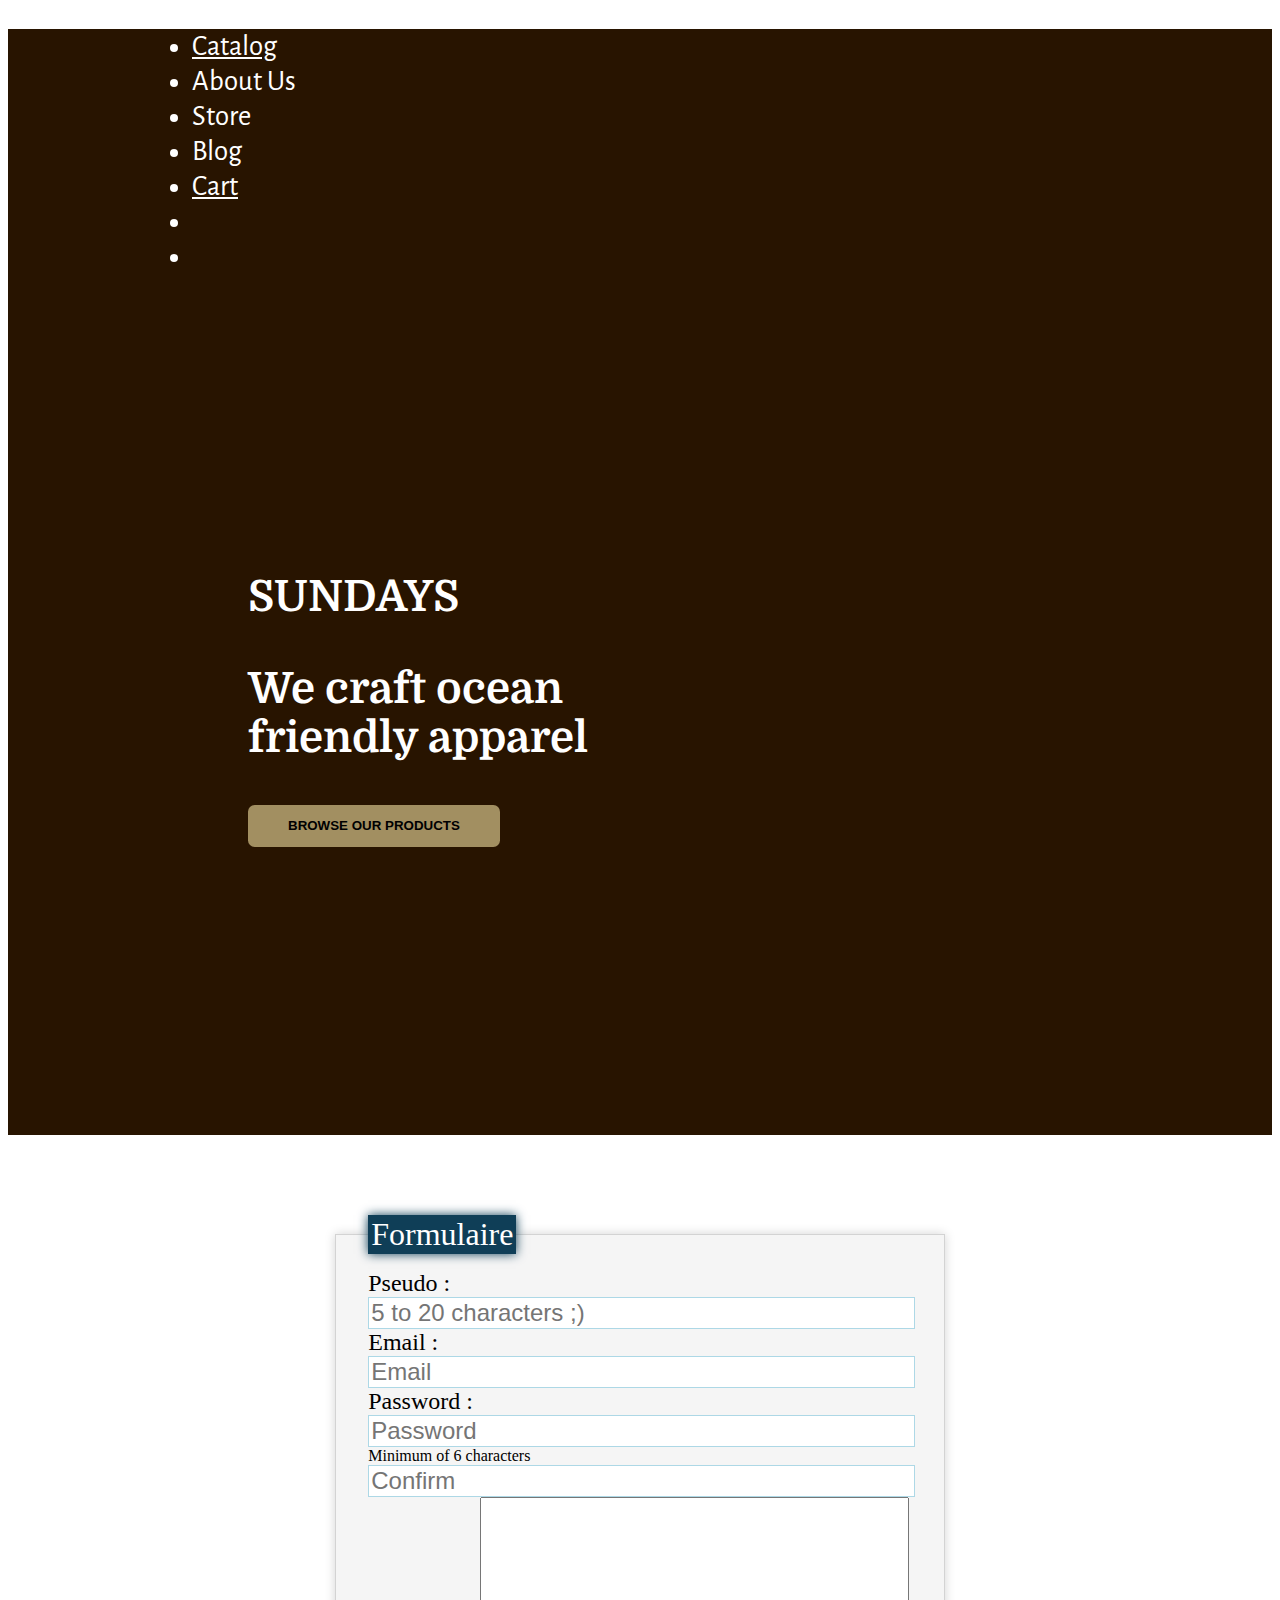
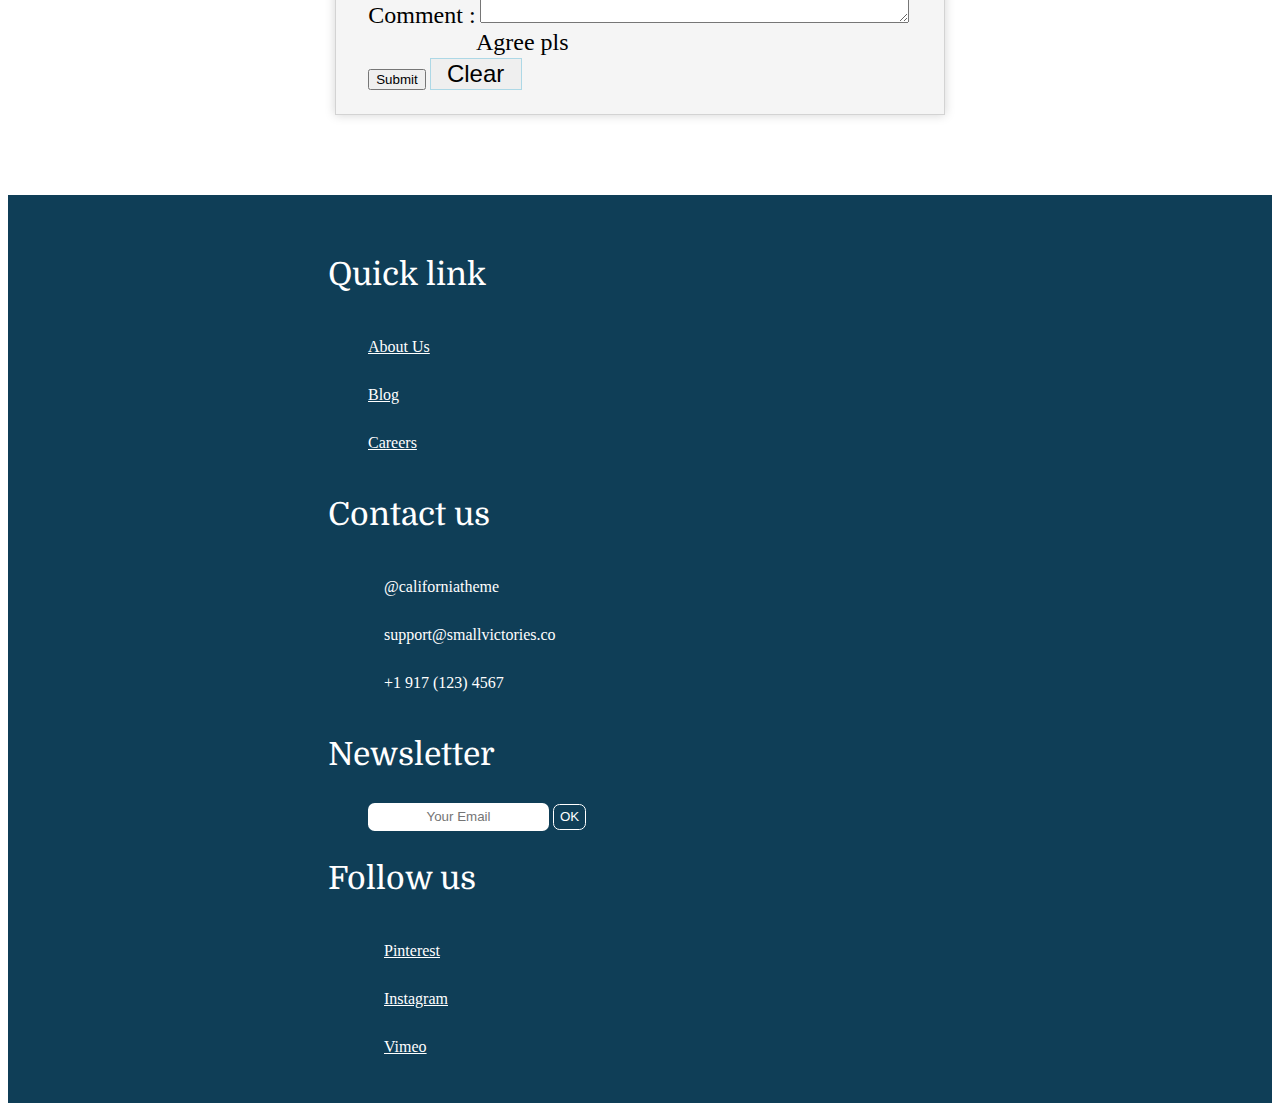
==== contact.html @ 419afc49 "add contact" ====
<!DOCTYPE html>
<html>

<head>
    <meta charset="utf-8">
    <meta name="viewport" content="width=device-width, initial-scale=1.0">
    <title>sass_inte</title>
    <link rel="stylesheet" href="./static/external/bower_components/bootstrap/dist/css/bootstrap.min.css">
    <link rel="stylesheet" href="./static/external/font-awesome-4.7.0/css/font-awesome.min.css">
    <link href="https://fonts.googleapis.com/css?family=Domine" rel="stylesheet">
    <link href="https://fonts.googleapis.com/css?family=Alegreya+Sans:100" rel="stylesheet">
    <link rel="stylesheet" href="./static/css/style.css">
</head>

<body>

    <div class="container-fluid">
        <div class="row monHeader">
            <div class="col-md-12 text-center">
                <ul class="list-inline text-center">
                    <li><a href="index.html">Catalog</a></li>
                    <li>About Us</li>
                    <li>Store</li>
                    <li>Blog</li>
                    <li><a href="panier.html">Cart</a></li>
                    <li class="pull-right"><span class="glyphicon glyphicon-search" aria-hidden="true"></span></li>
                    <li class="pull-right"><a href="contact.html"><span class="glyphicon glyphicon-user" aria-hidden="true"></span></a></li>
                </ul>
                <div class="marginHeader">
                    <h1 class="text-center">Sundays</h1>
                    <h2 class="text-center">We craft ocean <br> friendly apparel</h2>
                    <button type="button" name="button">Browse our products</button>
                </div>
                <div class=" glyphicon glyphicon-menu-down pull-right"></div>
            </div>
        </div>
    </div>
        <!-- /.row -->
            <div class="container">
                <div class="row">
                    <div class="col-md-12">
                        <fieldset>
                            <legend class="text-center">Formulaire</legend>
                            <form data-toggle="validator" role="form">
                                <div class="form-group">
                                    <label for="inputName" class="control-label">Pseudo :</label>
                                    <input type="text" class="form-control" id="inputName" maxlength="20" data-minlength="5" placeholder="5 to 20 characters ;)" required>
                                </div>
                                <div class="form-group">
                                    <label for="inputEmail" class="control-label">Email :</label>
                                    <input type="email" class="form-control" id="inputEmail" placeholder="Email" data-error="Srsly bro..." required>
                                    <div class="help-block with-errors"></div>
                                </div>
                                <div class="form-group">
                                    <label for="inputPassword" class="control-label">Password :</label>
                                    <div class="form-inline row">
                                        <div class="form-group col-sm-6">
                                            <input type="password" data-minlength="6" class="form-control" id="inputPassword" placeholder="Password" required>
                                            <div class="help-block">Minimum of 6 characters</div>
                                        </div>
                                        <div class="form-group col-sm-6">
                                            <input type="password" class="form-control" id="inputPasswordConfirm" data-match="#inputPassword" data-match-error="Whoops, same pwd pls =)" placeholder="Confirm" required>
                                            <div class="help-block with-errors"></div>
                                        </div>
                                        <div class="form-group col-sm-12">
                                            <label>Comment :</label>
                                            <textarea name="name" rows="8" cols="51"></textarea>
                                        </div>
                                    </div>
                                </div>
                                <div class="form-group">
                                    <div class="checkbox">
                                        <label>
                                            <input type="checkbox" id="terms" data-error="AGREEEEEEE OMG :B" required>
                                            Agree pls
                                          </label>
                                        <div class="help-block with-errors"></div>
                                    </div>
                                </div>
                                <div class="form-group">
                                    <button type="submit" class="btn btn-primary">Submit</button>
                                    <input type="reset" name="" value="Clear" class="btn btn-danger">
                                    <a href="http://shafou.com" data-toggle="tooltip" title="Hidden link r u sure u wanna click ? ( ͡° ͜ʖ ͡°)"><div id="hidden"></div></a>
                                </div>
                            </form>
                        </fieldset>
                    </div>
                </div>
            </div>
    <div class="container-fluid">

        <div class="row monFooter">
            <div class="col-sm-6 col-md-3">
                <dl>
                    <dt>Quick link</dt>
                    <dd>
                        <ul>
                            <li><a href="#">About Us</a></li>
                            <li><a href="#">Blog</a></li>
                            <li><a href="#">Careers</a></li>
                        </ul>
                    </dd>
                </dl>
            </div>
            <div class="col-sm-6 col-md-3">
                <dl>
                    <dt>Contact us</dt>
                    <dd>
                        <ul>
                            <li><i class="fa fa-twitter" aria-hidden="true"></i>@californiatheme</li>
                            <li><i class="fa fa-envelope" aria-hidden="true"></i>support@smallvictories.co</li>
                            <li><i class="fa fa-phone" aria-hidden="true"></i>+1 917 (123) 4567</li>
                        </ul>
                    </dd>
                </dl>
            </div>
            <div class="col-sm-6 col-md-3">
                <dl>
                    <dt>Newsletter</dt>
                    <dd>
                        <input type="email" name="user_mail" placeholder="Your Email" class="champ">
                        <button type="button" name="button">OK</button>
                    </dd>
                </dl>
            </div>
            <div class="col-sm-6 col-md-3">
                <dl>
                    <dt>Follow us</dt>
                    <dd>
                        <ul>
                            <li><a href="#"><i class="fa fa-pinterest-square" aria-hidden="true"></i>Pinterest</a></li>
                            <li><a href="#"><i class="fa fa-instagram" aria-hidden="true"></i>Instagram</a></li>
                            <li><a href="#"><i class="fa fa-vimeo-square" aria-hidden="true"></i>Vimeo</a></li>
                        </ul>
                    </dd>
                </dl>
            </div>

        </div>
    </div>
    <!-- /.container -->
    <script rel="stylesheet" src="./static/external/bower_components/jquery/dist/jquery.js"></script>
    <script src="./static/external/bootstrap/dist/js/bootstrap.min.js"></script>
    <script src="./static/external/bootstrap-validator/dist/validator.min.js">
    </script>
    <script src="./static/external/pwstrength-bootstrap/dist/pwstrength-bootstrap.min.js">
    </script>
    <script src="./static/js/script.js"></script>
</body>

</html>
---- static/css/style.css ----
.monHeader {
  background-color: #281400; }
  .monHeader .list-inline {
    color: white;
    margin-left: 5em;
    font-size: 1.8em;
    font-family: 'Alegreya Sans', sans-serif; }
    .monHeader .list-inline span {
      padding: 1em;
      font-size: 0.7em; }
  .monHeader .marginHeader {
    padding: 15em;
    color: white;
    font-family: 'Domine', serif; }
    .monHeader .marginHeader button,
    .monHeader .marginHeader h1 {
      text-transform: uppercase; }
    .monHeader .marginHeader h1,
    .monHeader .marginHeader h2 {
      font-weight: bold;
      font-size: 2.7em;
      margin-bottom: 1em; }
    .monHeader .marginHeader button {
      background-color: #A28F61;
      border-radius: 0.5em;
      padding: 1em 3em;
      border: none;
      font-weight: bold; }
  .monHeader .glyphicon-menu-down {
    padding: 1em;
    font-size: 1.5em;
    color: white; }
  .monHeader a {
    color: white; }

h3 {
  margin: 0 0 1em;
  font-family: 'Domine', serif;
  font-size: 3em;
  margin: 1em 0; }

section {
  display: flex;
  flex-wrap: wrap;
  justify-content: space-between;
  width: 80%;
  margin: auto; }
  section article {
    width: 15%;
    box-shadow: 0 5px 7px -1px lightgrey;
    margin-bottom: 1em; }
  section img {
    width: 100%; }
  section h4,
  section h5,
  section span {
    padding-left: 1em; }
  section .onsale {
    color: #ffcc17; }
  section .soldout {
    color: #929292; }

.monMain .text-center {
  font-family: 'Domine', serif;
  font-size: 3em;
  margin: 1em 0; }
.monMain .col-md-2 {
  padding: 0;
  margin: 0 0.8em 0.8em 0;
  width: 15.7%;
  border-radius: 0.5em;
  box-shadow: 0 5px 7px -1px lightgrey; }
  .monMain .col-md-2 img {
    width: 100%;
    height: auto; }
  .monMain .col-md-2 h4,
  .monMain .col-md-2 h5,
  .monMain .col-md-2 span {
    margin-left: 1em; }
  .monMain .col-md-2 h4 {
    color: #a28f61; }
  .monMain .col-md-2 .onsale {
    color: #ffcc17; }
  .monMain .col-md-2 .soldout {
    color: #929292; }
  .monMain .col-md-2 span {
    padding-bottom: 1em; }
.monMain .lorem {
  margin-bottom: 7em; }
.monMain .col-md-5 {
  padding-left: 3em; }
  .monMain .col-md-5 h6 {
    font-size: 2em;
    margin: 0 0 1em; }
.monMain .col-md-10 {
  padding-left: 5em; }
.monMain .col-md-3 {
  padding: 0; }
  .monMain .col-md-3 img {
    margin-right: 0.9em; }
.monMain .champ {
  border: none;
  box-shadow: 1px 1px 15px 8px lightgrey;
  height: 2em;
  width: 3em;
  border-radius: 0.5em; }
.monMain button {
  border: none;
  box-shadow: 1px 1px 15px 8px lightgrey;
  height: 2em;
  width: 3em;
  border-radius: 0.5em; }
.monMain .button {
  width: 8em; }

.monFooter {
  background-color: #0f3e57;
  padding: 2em 8em 2em 20em;
  margin-top: 5em; }
  .monFooter a,
  .monFooter dt,
  .monFooter li {
    color: white;
    list-style-type: none;
    line-height: 3em; }
  .monFooter ul {
    padding: 0; }
  .monFooter dl {
    margin: auto; }
  .monFooter dt {
    font-family: 'Domine', serif;
    font-size: 2em; }
  .monFooter button,
  .monFooter .champ {
    border: none;
    border-radius: 0.5em;
    height: 2em;
    text-align: center; }
  .monFooter button {
    background-color: #0f3e57;
    border: 1px solid white;
    color: white; }
  .monFooter i {
    margin-right: 1em; }

fieldset {
  display: flex;
  background-color: whitesmoke;
  padding: 1em 2em;
  width: 43%;
  box-shadow: 0 0 10px lightgrey;
  border: 1px solid lightgrey;
  margin: 5em auto; }
  fieldset input {
    width: 100%;
    border: 1px solid lightblue;
    font-size: 1.5em; }
  fieldset button {
    margin-top: 1em; }
  fieldset legend {
    font-size: 2em;
    background-color: #0f3e57;
    box-shadow: 0 0 10px #0f3e57;
    border: 1px solid #0f3e57;
    color: white; }
  fieldset label {
    font-size: 1.5em;
    flex-wrap: wrap; }
  fieldset .password-verdict {
    display: flex;
    margin-top: -1em; }
  fieldset .checkbox label {
    padding: 0; }
  fieldset .checkbox input[type="checkbox"] {
    margin-left: 100px;
    margin-top: 7px;
    width: 0; }
  fieldset .btn-danger {
    margin: 0;
    vertical-align: bottom;
    width: 17%; }
  fieldset #hidden {
    width: 10px;
    height: 10px;
    float: right;
    margin-top: 2em; }

@media screen and (max-width: 640px) {
  .monHeader .list-inline {
    margin-left: 0; }
  .monHeader .marginHeader {
    padding: 2em; }

  .monMain {
    padding: 1em; }
    .monMain .col-md-2 {
      width: 50%; }
    .monMain .col-md-5, .monMain .col-md-10 {
      padding: 0; }
    .monMain .col-md-3 {
      padding-bottom: 3em; }

  .monFooter {
    padding: 2em;
    margin-top: 5em; }

  section article {
    width: 100%; }

  fieldset {
    width: 100%; } }

/*# sourceMappingURL=style.css.map */
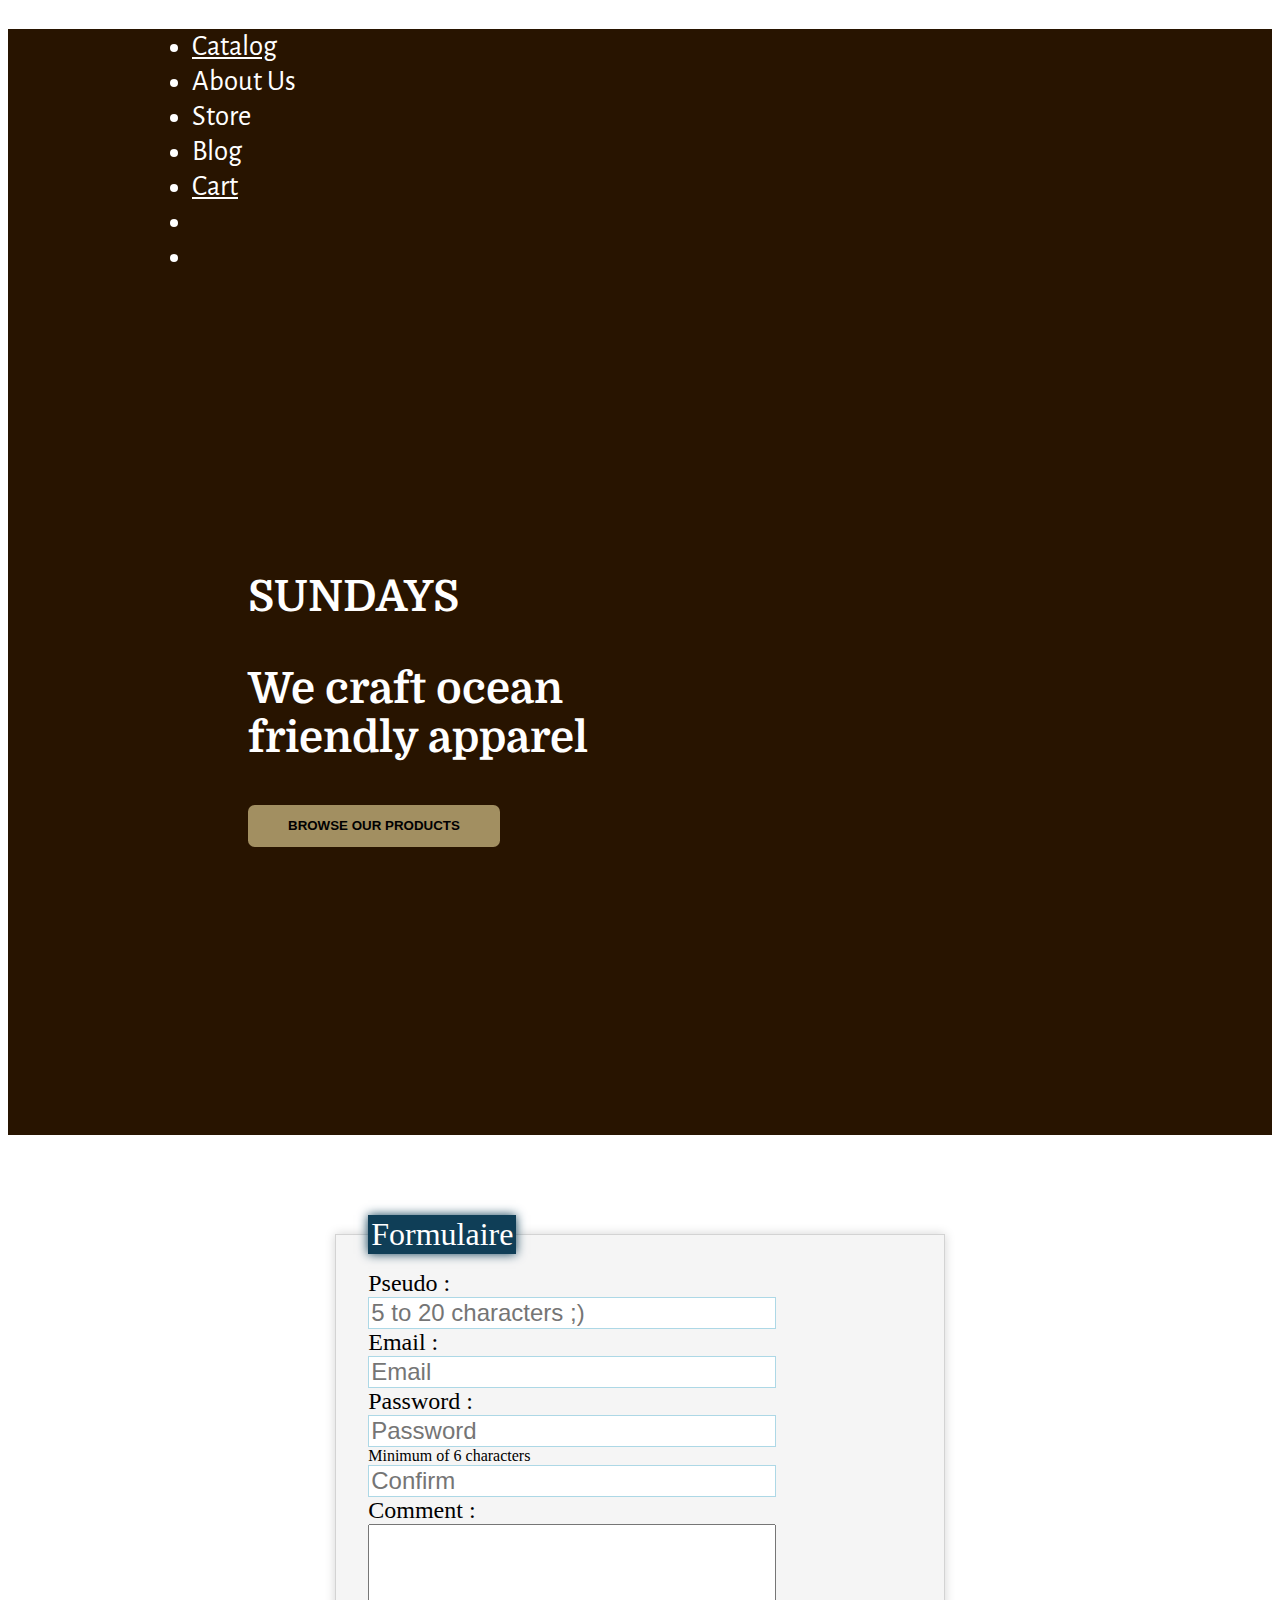
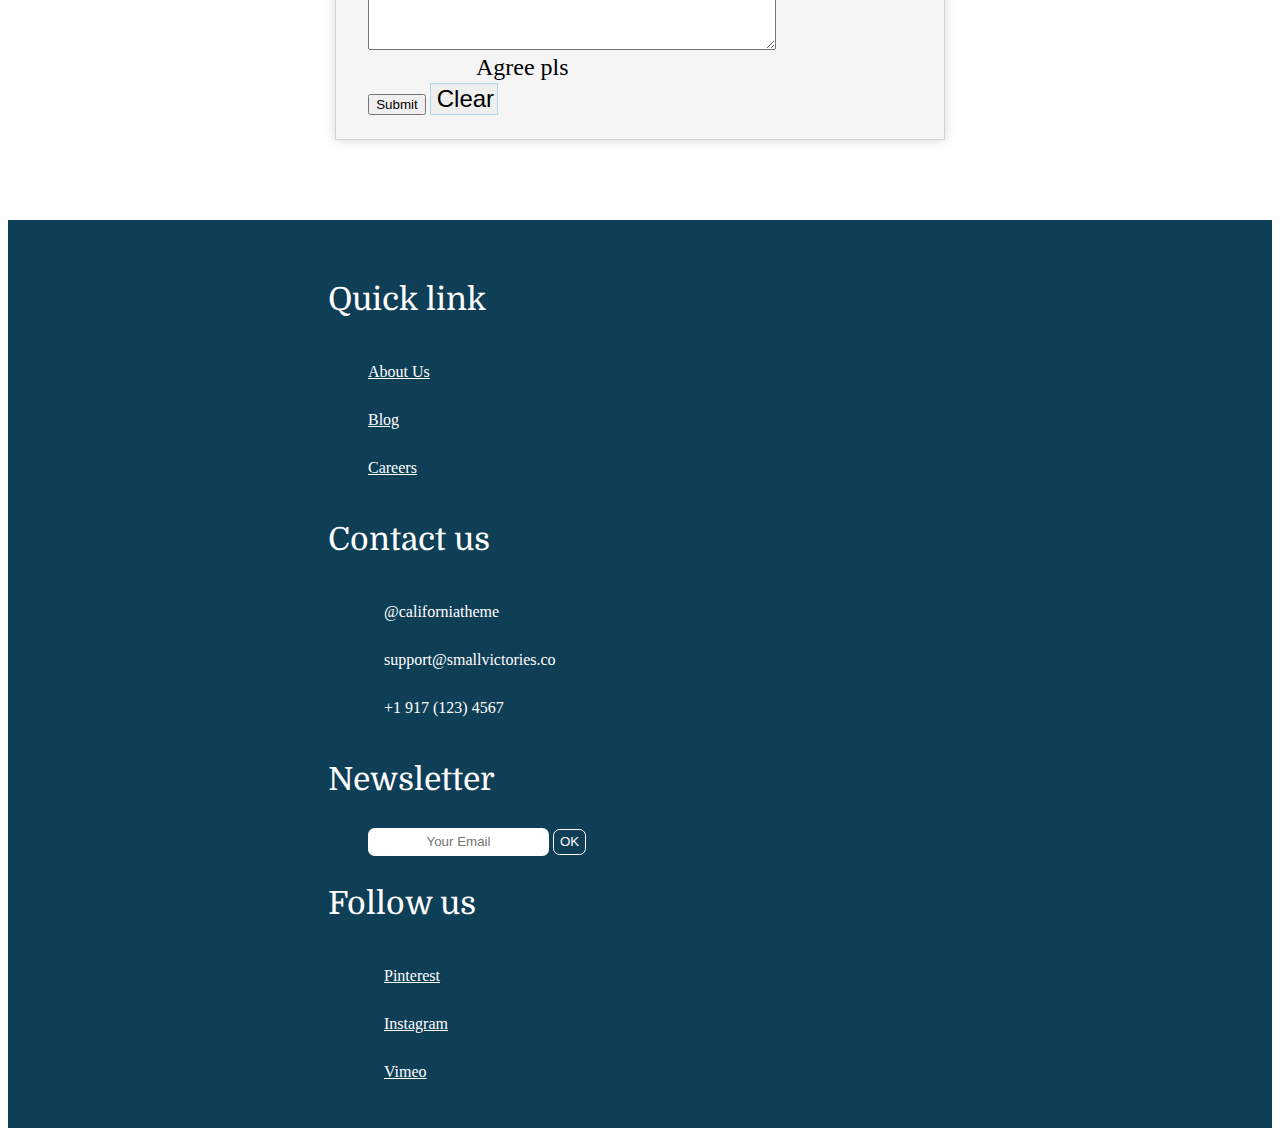
==== commit 8ebce47f: "fix textarea" ====
--- a/contact.html
+++ b/contact.html
@@ -41,7 +41,7 @@
                     <div class="col-md-12">
                         <fieldset>
                             <legend class="text-center">Formulaire</legend>
-                            <form data-toggle="validator" role="form">
+                            <form data-toggle="validator" role="form" method="post">
                                 <div class="form-group">
                                     <label for="inputName" class="control-label">Pseudo :</label>
                                     <input type="text" class="form-control" id="inputName" maxlength="20" data-minlength="5" placeholder="5 to 20 characters ;)" required>
@@ -63,8 +63,10 @@
                                             <div class="help-block with-errors"></div>
                                         </div>
                                         <div class="form-group col-sm-12">
-                                            <label>Comment :</label>
-                                            <textarea name="name" rows="8" cols="51"></textarea>
+                                        <label class="control-label">Comment :</label>
+                                        </div>
+                                        <div class="form-group col-sm-12">
+                                            <textarea name="name" rows="8"></textarea>
                                         </div>
                                     </div>
                                 </div>
--- a/static/css/style.css
+++ b/static/css/style.css
@@ -184,6 +184,8 @@
     height: 10px;
     float: right;
     margin-top: 2em; }
+  fieldset textarea {
+    width: 100%; }
 
 @media screen and (max-width: 640px) {
   .monHeader .list-inline {
